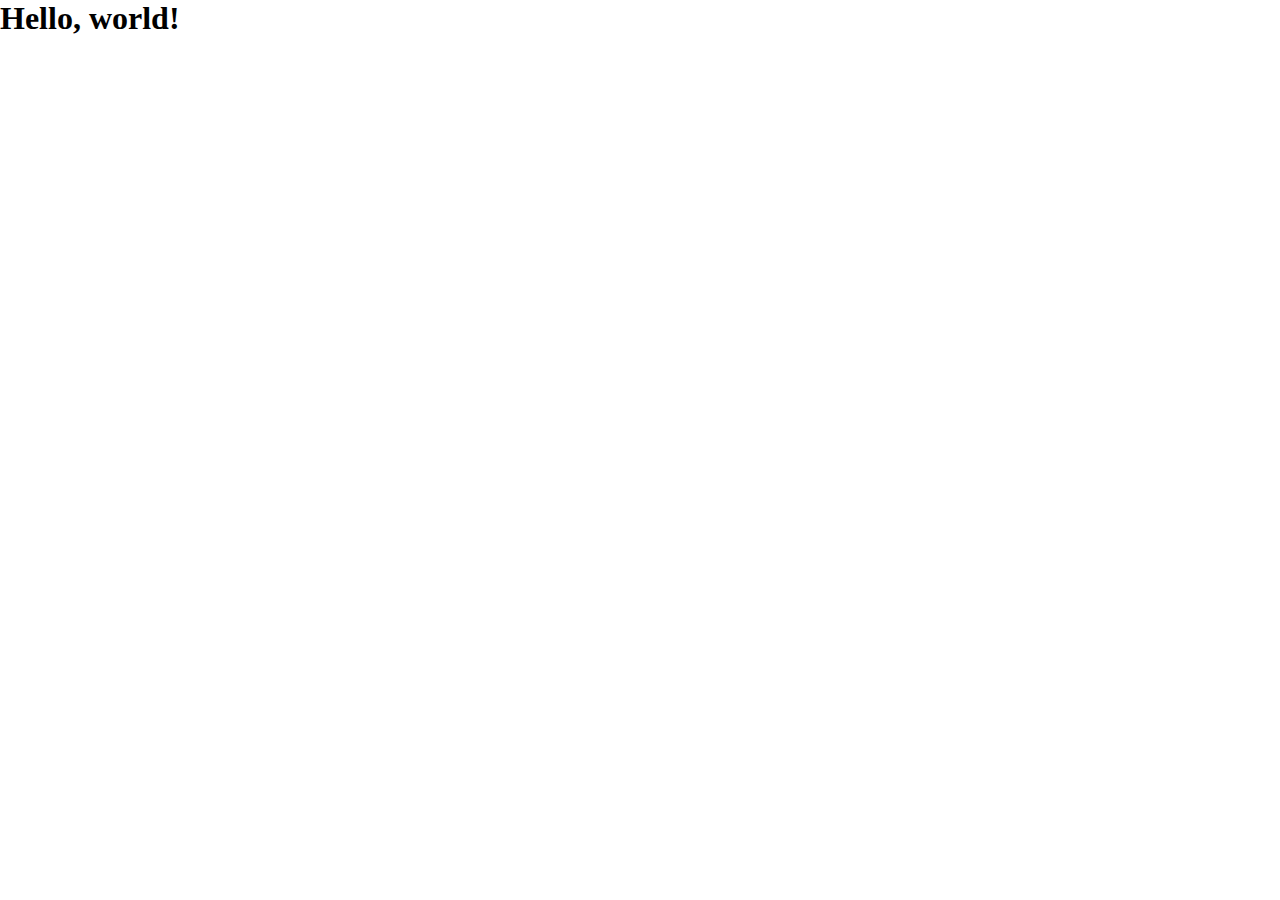
==== index.html @ 237e8756 "files setup" ====
<!doctype html>
<html lang="en">

<head>
    <!-- Required meta tags -->
    <meta charset="utf-8">
    <meta name="viewport" content="width=device-width, initial-scale=1">

    <!-- Bootstrap CSS -->
    <link href="https://cdn.jsdelivr.net/npm/bootstrap@5.1.3/dist/css/bootstrap.min.css" rel="stylesheet"
        integrity="sha384-1BmE4kWBq78iYhFldvKuhfTAU6auU8tT94WrHftjDbrCEXSU1oBoqyl2QvZ6jIW3" crossorigin="anonymous">

    <!-- CUSTOM-CSS-LINK -->
    <link rel="stylesheet" href="./assets/css/style.css">

    <title>Learning Root</title>
</head>

<body>
    <h1>Hello, world!</h1>

    <!-- Optional JavaScript; choose one of the two! -->

    <!-- Option 1: Bootstrap Bundle with Popper -->
    <script src="https://cdn.jsdelivr.net/npm/bootstrap@5.1.3/dist/js/bootstrap.bundle.min.js"
        integrity="sha384-ka7Sk0Gln4gmtz2MlQnikT1wXgYsOg+OMhuP+IlRH9sENBO0LRn5q+8nbTov4+1p" crossorigin="anonymous">
    </script>

    <!-- Option 2: Separate Popper and Bootstrap JS -->
    <!--
    <script src="https://cdn.jsdelivr.net/npm/@popperjs/core@2.10.2/dist/umd/popper.min.js" integrity="sha384-7+zCNj/IqJ95wo16oMtfsKbZ9ccEh31eOz1HGyDuCQ6wgnyJNSYdrPa03rtR1zdB" crossorigin="anonymous"></script>
    <script src="https://cdn.jsdelivr.net/npm/bootstrap@5.1.3/dist/js/bootstrap.min.js" integrity="sha384-QJHtvGhmr9XOIpI6YVutG+2QOK9T+ZnN4kzFN1RtK3zEFEIsxhlmWl5/YESvpZ13" crossorigin="anonymous"></script>
    -->
</body>

</html>
---- assets/css/style.css ----
* {
    margin: 0;
    padding: 0;
    box-sizing: border-box;
    list-style-type: none;
    text-decoration: none;
    scroll-behavior: smooth;
}
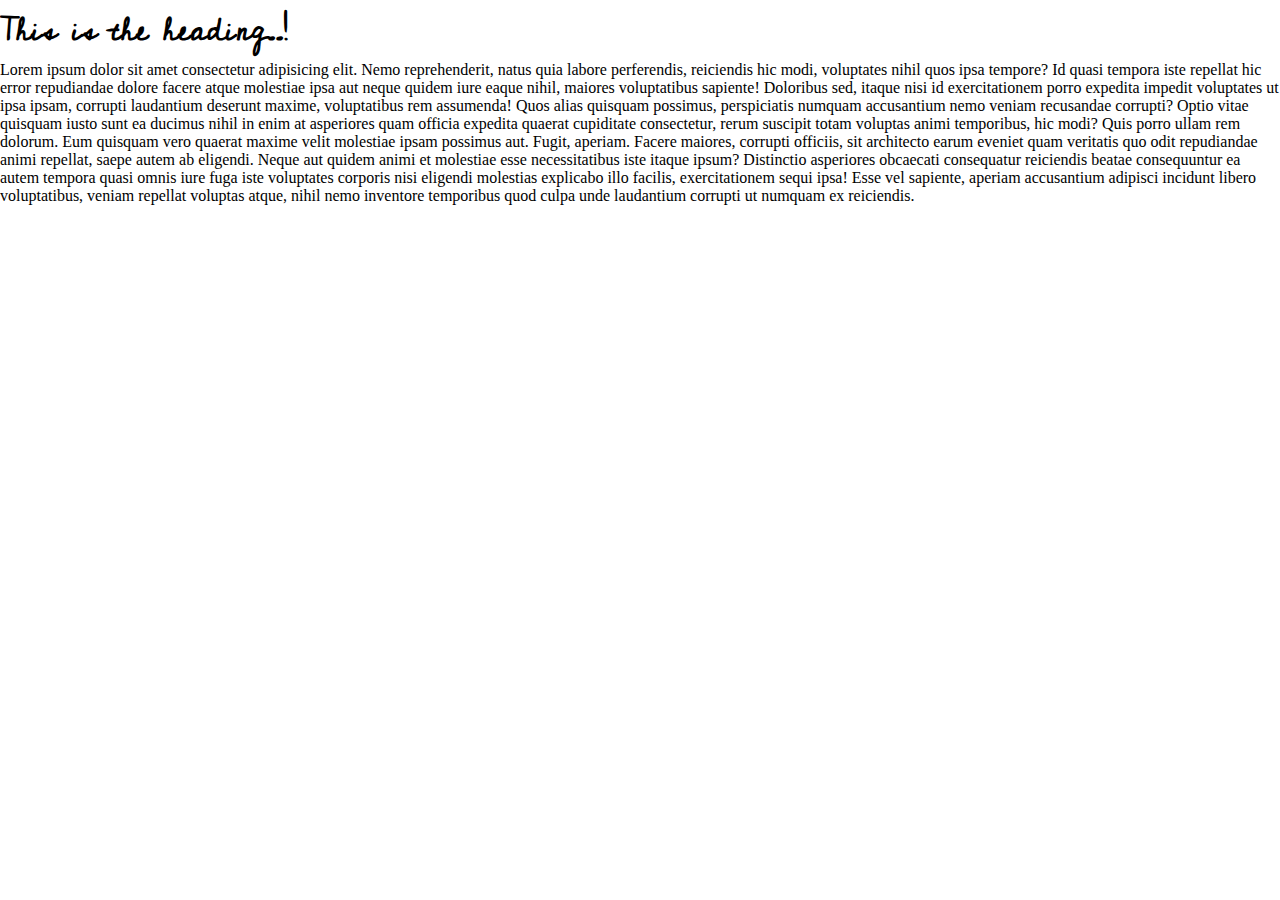
==== commit c0bbd4c4: "learned root" ====
--- a/index.html
+++ b/index.html
@@ -17,8 +17,35 @@
 </head>
 
 <body>
-    <h1>Hello, world!</h1>
-
+    <div class="container">
+        <h1 class="ff-primary">This is the heading..!</h1>
+        <p class="ff-secondary font-baise">Lorem ipsum dolor sit amet consectetur adipisicing elit. Nemo reprehenderit,
+            natus quia
+            labore
+            perferendis,
+            reiciendis hic modi, voluptates nihil quos ipsa tempore? Id quasi tempora iste repellat hic error
+            repudiandae
+            dolore facere atque molestiae ipsa aut neque quidem iure eaque nihil, maiores voluptatibus sapiente!
+            Doloribus
+            sed, itaque nisi id exercitationem porro expedita impedit voluptates ut ipsa ipsam, corrupti laudantium
+            deserunt
+            maxime, voluptatibus rem assumenda! Quos alias quisquam possimus, perspiciatis numquam accusantium nemo
+            veniam
+            recusandae corrupti? Optio vitae quisquam iusto sunt ea ducimus nihil in enim at asperiores quam officia
+            expedita quaerat cupiditate consectetur, rerum suscipit totam voluptas animi temporibus, hic modi? Quis
+            porro
+            ullam rem dolorum. Eum quisquam vero quaerat maxime velit molestiae ipsam possimus aut. Fugit, aperiam.
+            Facere
+            maiores, corrupti officiis, sit architecto earum eveniet quam veritatis quo odit repudiandae animi repellat,
+            saepe autem ab eligendi. Neque aut quidem animi et molestiae esse necessitatibus iste itaque ipsum?
+            Distinctio
+            asperiores obcaecati consequatur reiciendis beatae consequuntur ea autem tempora quasi omnis iure fuga iste
+            voluptates corporis nisi eligendi molestias explicabo illo facilis, exercitationem sequi ipsa! Esse vel
+            sapiente, aperiam accusantium adipisci incidunt libero voluptatibus, veniam repellat voluptas atque, nihil
+            nemo
+            inventore temporibus quod culpa unde laudantium corrupti ut numquam ex reiciendis.
+        </p>
+    </div>
     <!-- Optional JavaScript; choose one of the two! -->
 
     <!-- Option 1: Bootstrap Bundle with Popper -->
--- a/assets/css/style.css
+++ b/assets/css/style.css
@@ -1,3 +1,5 @@
+@import url('https://fonts.googleapis.com/css2?family=Cedarville+Cursive&family=Redressed&family=Shizuru&display=swap');
+
 * {
     margin: 0;
     padding: 0;
@@ -5,4 +7,48 @@
     list-style-type: none;
     text-decoration: none;
     scroll-behavior: smooth;
+}
+
+:root {
+    /* -------FONT-FAMILIES------- */
+    --ff-primary: 'Cedarville Cursive',
+        cursive;
+    --ff-secondary: 'Redressed',
+        cursive;
+    --ff-baise: 'Shizuru',
+        cursive;
+    /* ----------FONT-SIZES---------- */
+    --font-xs: 14px;
+    --font-sm: 16px;
+    --font-bais: 18px;
+    --font-md: 24px;
+    --font-lg: 32px;
+    --font-xl: 48px;
+    --font-xxl: 72px;
+    /* ------------COLORS------------ */
+    /* --color-primary: ; */
+}
+
+.ff-primary {
+    font-family: var(--ff-primary);
+}
+
+.ff-secondary {
+    font-family: var(--ff-secondary);
+}
+
+.ff-baise {
+    font-family: var(--ff-baise);
+}
+
+.font-xs {
+    font-size: var(--font-xs);
+}
+
+.font-sm {
+    font-size: var(--font-sm);
+}
+
+.font-baise {
+    font-size: var(--font-baise);
 }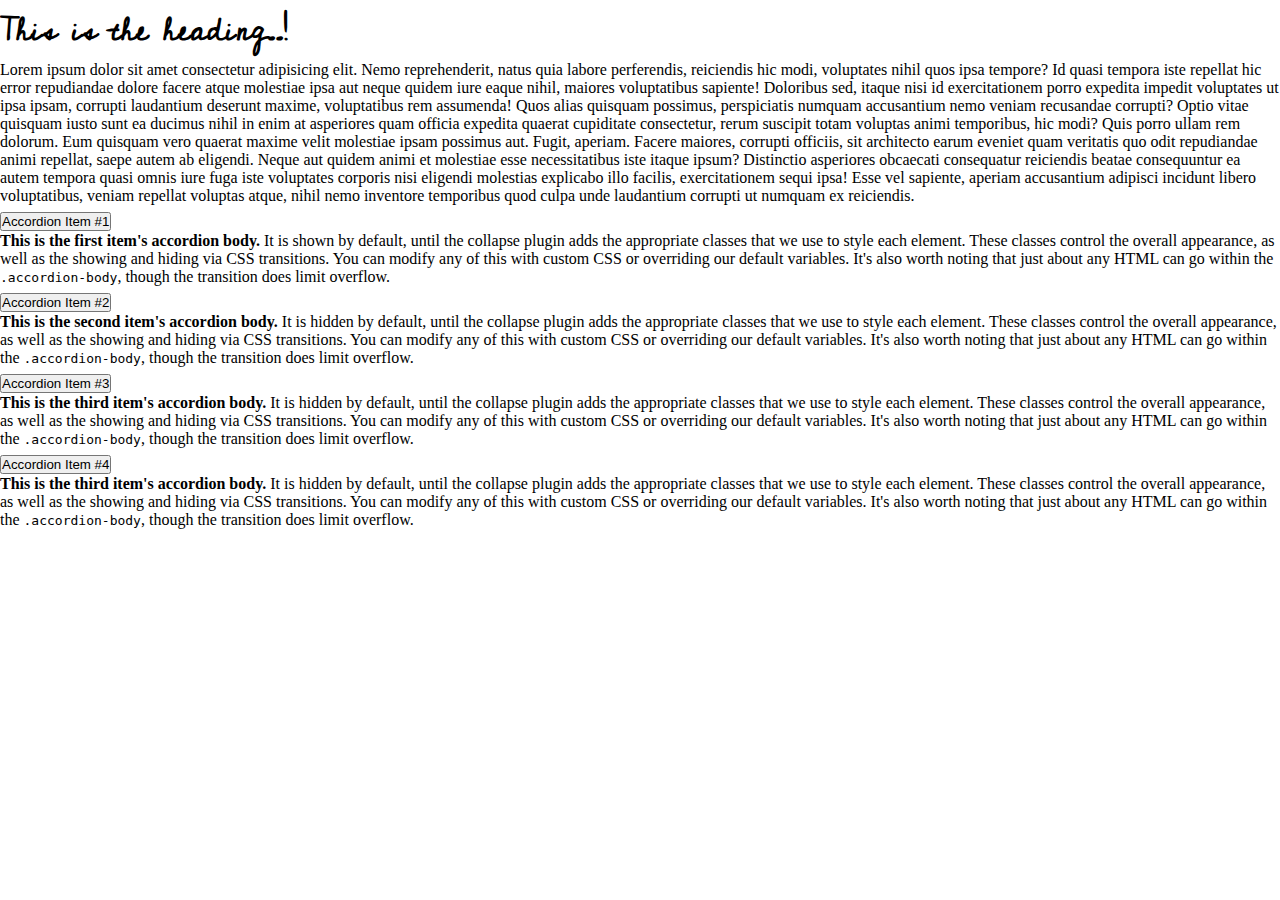
==== commit e14659db: "accordion modification and rodmap building" ====
--- a/index.html
+++ b/index.html
@@ -45,6 +45,85 @@
             nemo
             inventore temporibus quod culpa unde laudantium corrupti ut numquam ex reiciendis.
         </p>
+        <div class="accordion" id="accordionExample">
+            <div class="accordion-item mb-3     ">
+                <h2 class="accordion-header" id="headingOne">
+                    <button class="accordion-button" type="button" data-bs-toggle="collapse"
+                        data-bs-target="#collapseOne" aria-expanded="true" aria-controls="collapseOne">
+                        Accordion Item #1
+                    </button>
+                </h2>
+                <div id="collapseOne" class="accordion-collapse collapse show" aria-labelledby="headingOne"
+                    data-bs-parent="#accordionExample">
+                    <div class="accordion-body">
+                        <strong>This is the first item's accordion body.</strong> It is shown by default, until the
+                        collapse plugin adds the appropriate classes that we use to style each element. These classes
+                        control the overall appearance, as well as the showing and hiding via CSS transitions. You can
+                        modify any of this with custom CSS or overriding our default variables. It's also worth noting
+                        that just about any HTML can go within the <code>.accordion-body</code>, though the transition
+                        does limit overflow.
+                    </div>
+                </div>
+            </div>
+            <div class="accordion-item mb-3 border">
+                <h2 class="accordion-header  rounded-pill" id="headingTwo">
+                    <button class="accordion-button collapsed text-danger bg-light" type="button"
+                        data-bs-toggle="collapse" data-bs-target="#collapseTwo" aria-expanded="false"
+                        aria-controls="collapseTwo">
+                        Accordion Item #2
+                    </button>
+                </h2>
+                <div id="collapseTwo" class="accordion-collapse collapse" aria-labelledby="headingTwo"
+                    data-bs-parent="#accordionExample">
+                    <div class="accordion-body">
+                        <strong>This is the second item's accordion body.</strong> It is hidden by default, until the
+                        collapse plugin adds the appropriate classes that we use to style each element. These classes
+                        control the overall appearance, as well as the showing and hiding via CSS transitions. You can
+                        modify any of this with custom CSS or overriding our default variables. It's also worth noting
+                        that just about any HTML can go within the <code>.accordion-body</code>, though the transition
+                        does limit overflow.
+                    </div>
+                </div>
+            </div>
+            <div class="accordion-item mb-3 border">
+                <h2 class="accordion-header" id="headingThree">
+                    <button class="accordion-button collapsed" type="button" data-bs-toggle="collapse"
+                        data-bs-target="#collapseThree" aria-expanded="false" aria-controls="collapseThree">
+                        Accordion Item #3
+                    </button>
+                </h2>
+                <div id="collapseThree" class="accordion-collapse collapse" aria-labelledby="headingThree"
+                    data-bs-parent="#accordionExample">
+                    <div class="accordion-body">
+                        <strong>This is the third item's accordion body.</strong> It is hidden by default, until the
+                        collapse plugin adds the appropriate classes that we use to style each element. These classes
+                        control the overall appearance, as well as the showing and hiding via CSS transitions. You can
+                        modify any of this with custom CSS or overriding our default variables. It's also worth noting
+                        that just about any HTML can go within the <code>.accordion-body</code>, though the transition
+                        does limit overflow.
+                    </div>
+                </div>
+            </div>
+            <div class="accordion-item mb-3 border">
+                <h2 class="accordion-header" id="headingThree">
+                    <button class="accordion-button collapsed" type="button" data-bs-toggle="collapse"
+                        data-bs-target="#collapseThree" aria-expanded="false" aria-controls="collapseThree">
+                        Accordion Item #4
+                    </button>
+                </h2>
+                <div id="collapseThree" class="accordion-collapse collapse" aria-labelledby="headingThree"
+                    data-bs-parent="#accordionExample">
+                    <div class="accordion-body">
+                        <strong>This is the third item's accordion body.</strong> It is hidden by default, until the
+                        collapse plugin adds the appropriate classes that we use to style each element. These classes
+                        control the overall appearance, as well as the showing and hiding via CSS transitions. You can
+                        modify any of this with custom CSS or overriding our default variables. It's also worth noting
+                        that just about any HTML can go within the <code>.accordion-body</code>, though the transition
+                        does limit overflow.
+                    </div>
+                </div>
+            </div>
+        </div>
     </div>
     <!-- Optional JavaScript; choose one of the two! -->
 
--- a/assets/css/style.css
+++ b/assets/css/style.css
@@ -51,4 +51,26 @@
 
 .font-baise {
     font-size: var(--font-baise);
-}+}
+
+/* =========road-map-css=========== */
+.roadmap {
+    position: relative;
+    background-image: url('../image/roadmap-bg-image.png');
+    height: 100vh;
+    background-size: cover;
+    background-position: bottom;
+}
+
+.roadmap-left {
+    height: 200px;
+}
+
+.road-img {
+    position: absolute;
+    left: 50%;
+    top: 0;
+    transform: translate(-50%, 0);
+}
+
+/* =========road-map-css=========== /*